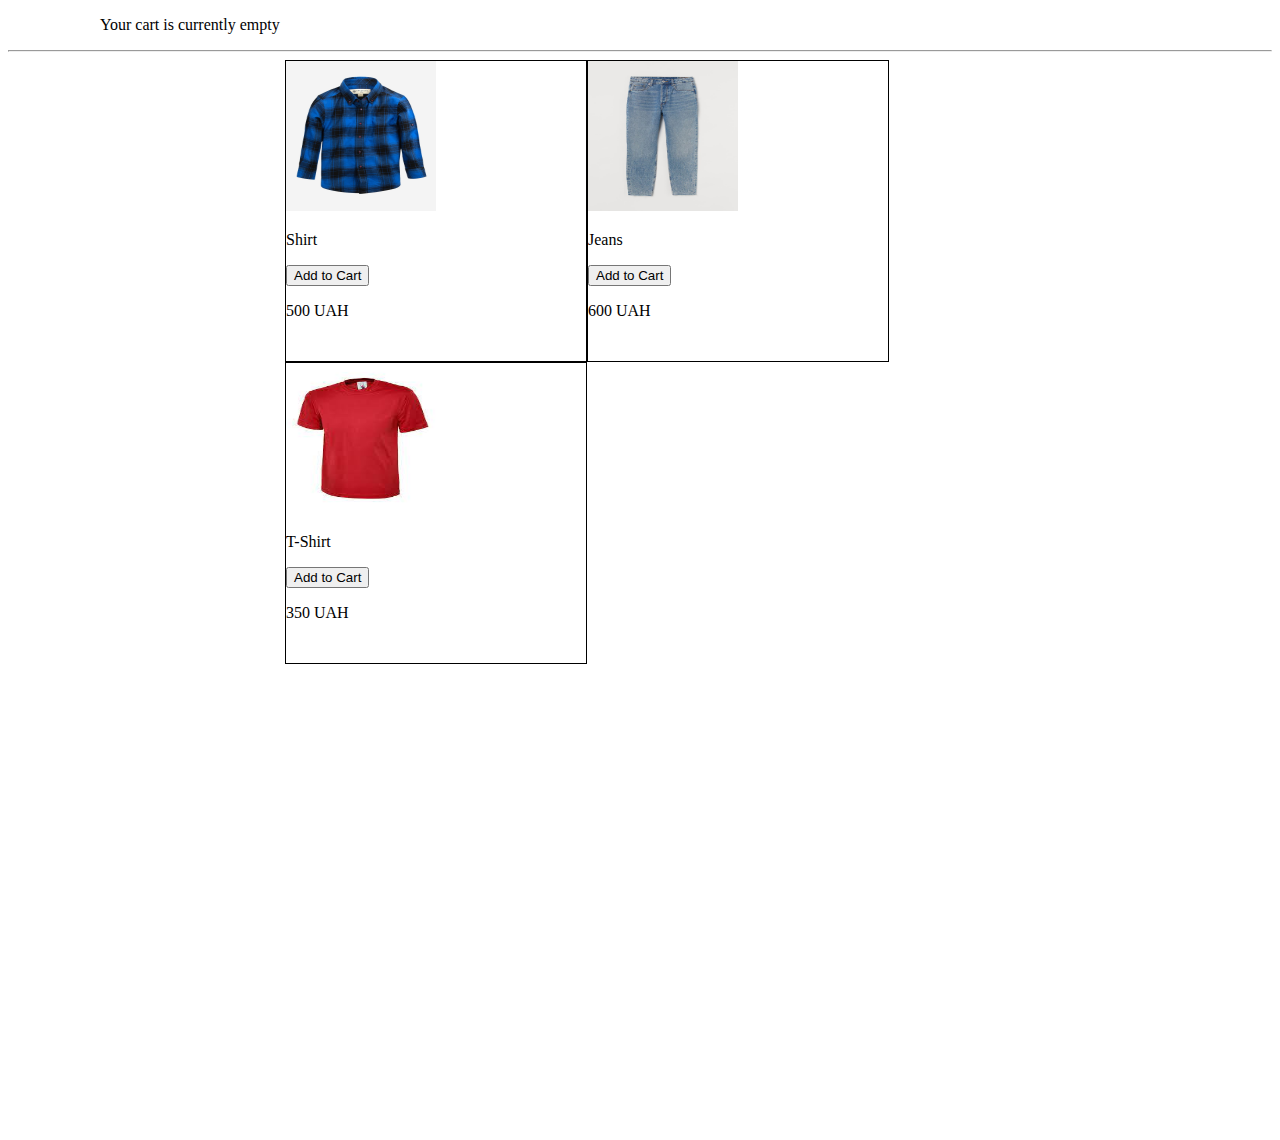
==== Shop/index.html @ 5a11faa8 "Магазин переделан с 0. Задания вне магазина и магазин разделены на 2 html" ====
<!DOCTYPE HTML>
<html>

<head>
    <meta charset="UTF-8">
    <title> Clothes Shop </title>
    <link rel="stylesheet" href="style.css">
    <script src="script.js"></script>
</head>

<body>
    <div id="cart"></div>
    <hr>
    <div class="catalog">
        <div class="item">
            <img src=" img/1.jpg">
            <p class="item_name">Shirt</p>
            <button>Add to Cart</button>
            <p class="price">500 UAH</p>
        </div>
        <div class="item">
            <img src="img/2.jpg">
            <p class="item_name">Jeans</p>
            <button>Add to Cart</button>
            <p class="price">600 UAH</p>
        </div>
        <div class="item">
            <img src="img/3.jpg">
            <p class="item_name">T-Shirt</p>
            <button>Add to Cart</button>
            <p class="price">350 UAH</p>
        </div>
    </div>
    </div>

</body>

</html>
---- Shop/style.css ----
body{
	height: 1080px;
}
#cart{	
	width: 1080px;
	margin: 0 auto;
}
.item{
	width: 300px;
	height: 300px;
	border: solid 1px black;
}
.item img {
	width: 150px;
    height: 150px;
}
#cart img{
	width: 60px;
	height: 60px;
}
#cart div{
	display: flex;
	align-items: center;
	border-bottom: solid 1px black;
}
#cart button {
	height: 1.5em;
}

.catalog{
	margin: 0 auto;
	width: 710px;
	min-height: 100%;
}
.catalog div{
	float:left;
}
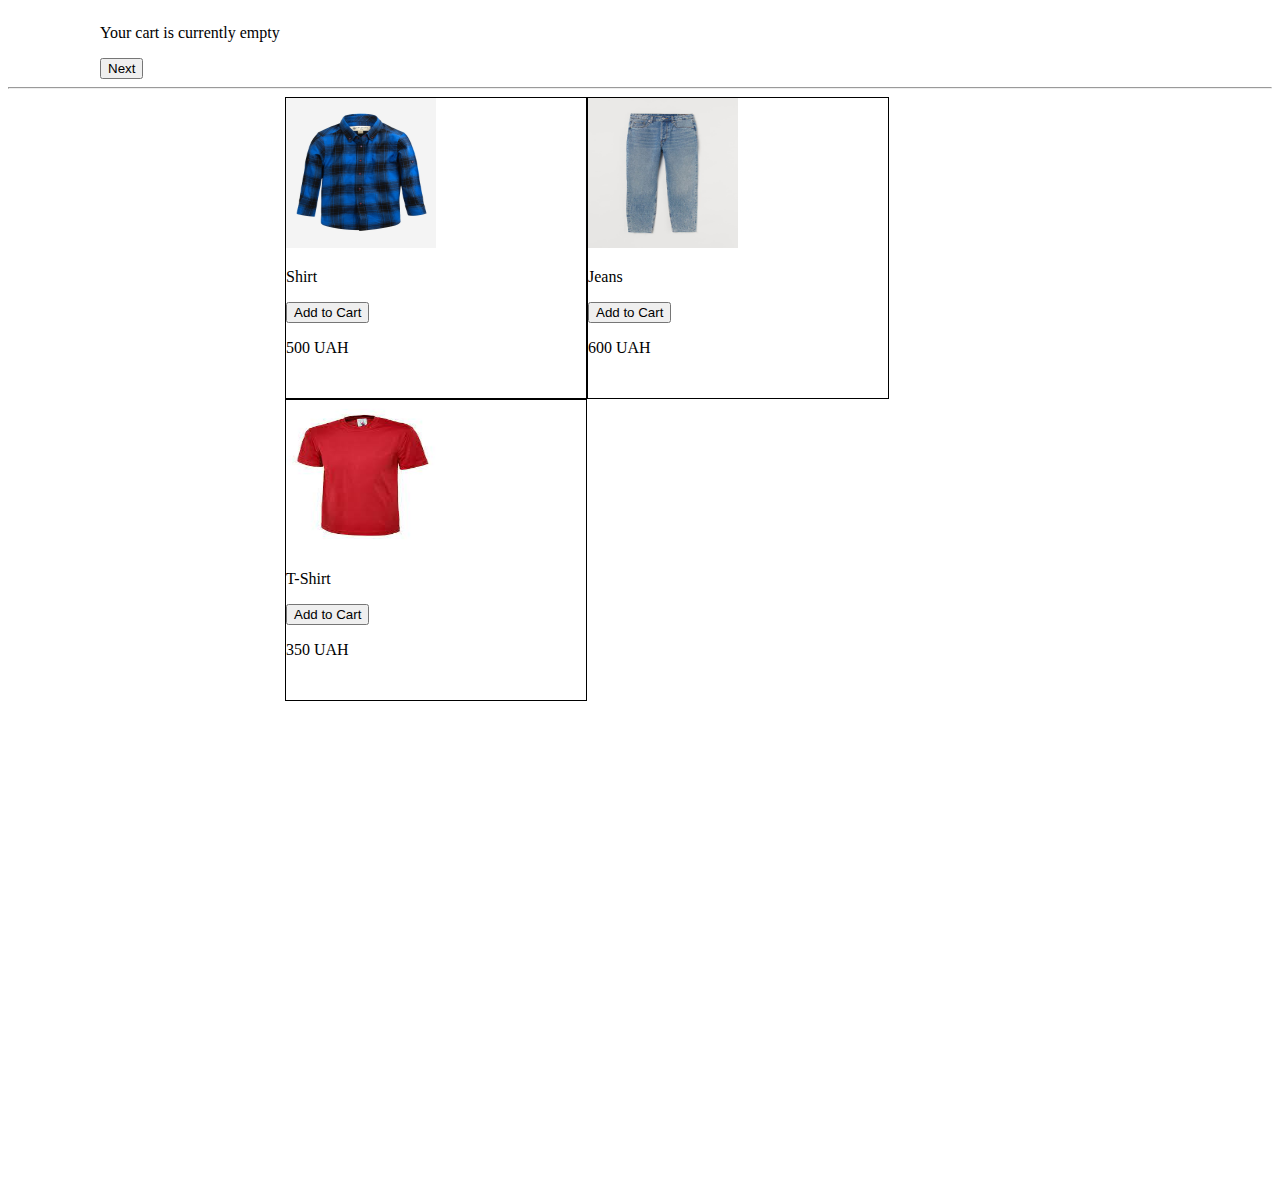
==== commit 93ebd5f0: "Поля не столько сворачиваемые, сколько реализован момент скрытия предыдущего и очередность заполнени" ====
--- a/Shop/index.html
+++ b/Shop/index.html
@@ -9,7 +9,27 @@
 </head>
 
 <body>
-    <div id="cart"></div>
+    <div id="order" class="order">
+        <div id="compCart" class="panel" style="display:block;">
+            <div id="cart"></div>
+            <button class="address">Next</button>
+        </div>
+        <div id="address" class="panel">
+            <p>Please input the adress:</p>
+            <form class="form" action="form">
+                <input type="text">
+            </form>
+            <button class="compCart">Prev</button>
+            <button class="comments">Next</button>
+        </div>
+        <div id="comments" class="panel">
+            <p>Please input the comments:</p>
+            <form class="form" action="form">
+                <input type="text">
+            </form>
+            <button class="address">Prev</button>
+        </div>
+    </div>
     <hr>
     <div class="catalog">
         <div class="item">
--- a/Shop/style.css
+++ b/Shop/style.css
@@ -34,4 +34,13 @@
 }
 .catalog div{
 	float:left;
-}+}
+.order{
+	display:flex;
+	justify-content: center;
+}
+.panel {
+	display:none;
+}
+
+	